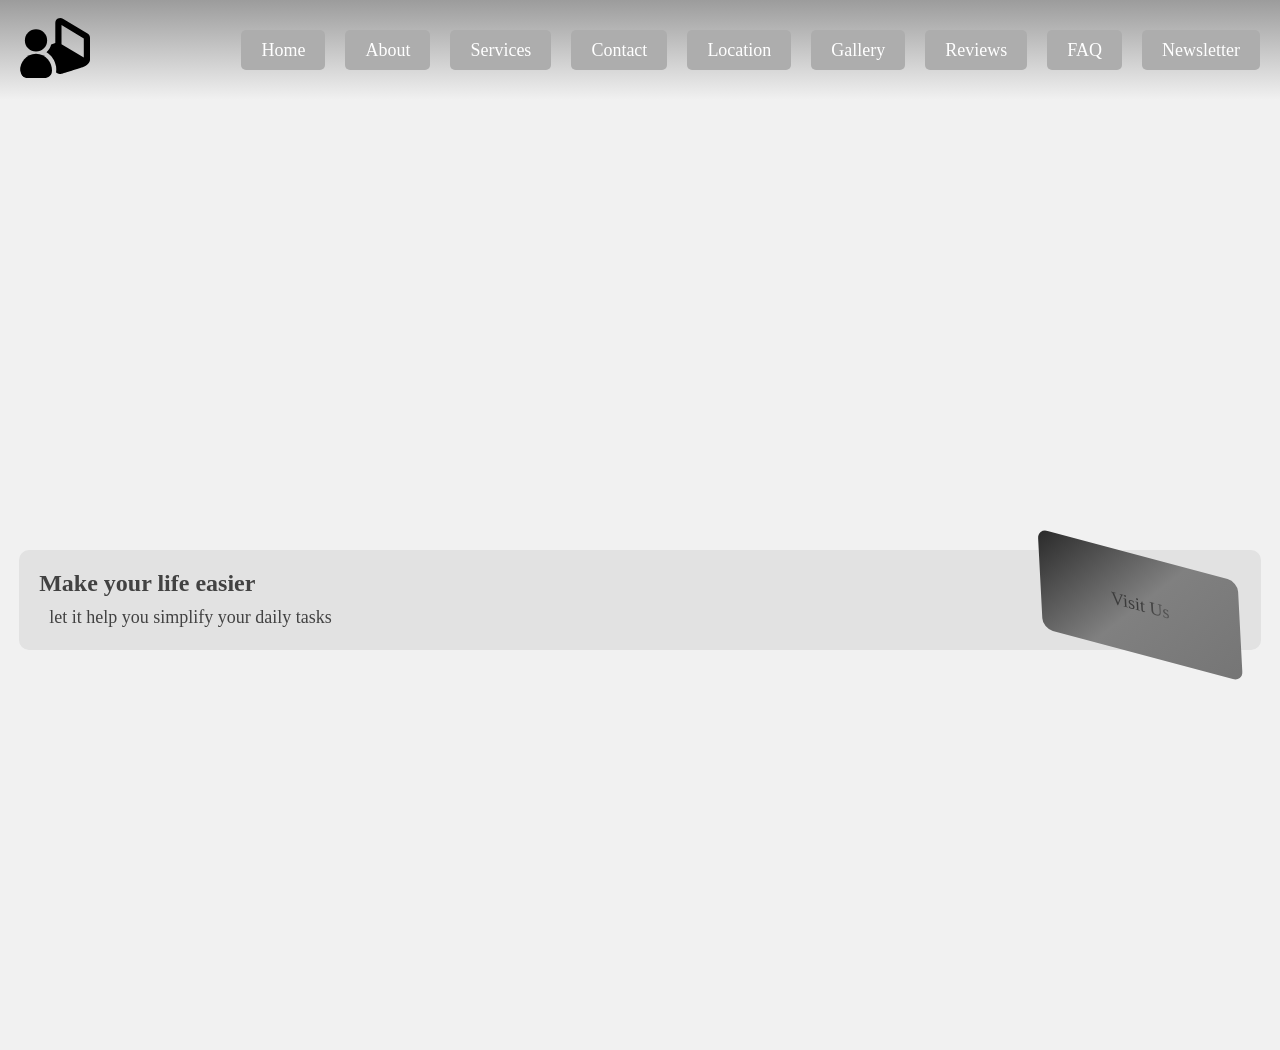
==== index.html @ 9c2f482f "Add files via upload" ====
<!DOCTYPE html>
<html lang="en">
<head>
    <meta charset="UTF-8">
    <meta name="viewport" content="width=device-width, initial-scale=1.0">
    <link rel="stylesheet" href="style.css">
    <link rel="icon" href="public/assets/logo.svg">
    <title>assistant</title>
</head>
<body>
    <header id="header"></header>
    <main>
        <section id="hero">
            <div class="hero-content">
                <h1>Make your life easier</h1>
                <p>let it help you simplify your daily tasks</p>
            </div>
            <div class="hero-image-container">
                <div class="hero-screen"><span>Visit Us</span></div>
            </div>
        </section>
        <section id="menu"></section>
        <section id="about"></section>
        <section id="contact"></section>
        <section id="location"></section>
        <section id="gallery"></section>
        <section id="reviews"></section>
        <section id="faq"></section>
        <section id="newsletter"></section>
    </main>
    <footer id="footer"></footer>
    <script src="main.js"></script>
</body>
</html>
---- style.css ----
*{
    margin: 0;
    padding: 0;
    box-sizing: border-box;
    list-style: none;
    text-decoration: none;

    user-select: none;

}
body{display: flex;flex-direction: column; justify-content: center;align-items: center;background: #f1f1f1;}
header{
    width: 100%;   
    height: 100px;
    padding: 20px;
    margin-bottom: 50px;
    background:linear-gradient(#9c9c9c,#f1f1f1);
    display: flex;
    justify-content: space-between;
    align-items: center;
    & img{
        width: 70px;
        object-fit: cover;
        border-radius: 15px;
        -webkit-user-drag: none;
    }
}
nav{
    display: flex;
    align-items: center;
    width: 100%;
    height: 100%;
    & ul{
        display: flex;
        align-items: center;
        justify-content: end;
        gap: 20px;
        width: 100%;
        height: 100%;
        & li{
            & a{
                padding: 10px 20px;
                background: #adadad;
                border-radius: 5px;
                color: #fff;
                font-size: 18px;
                font-weight: 500;
                transition: all 0.3s ease;
                &:hover{
                    color: rgb(224, 224, 224);
                    box-shadow: 0 0 10px 2px rgb(206, 206, 206),
                    inset 0 10px 10px rgb(51, 51, 51),
                    inset 0 -4px 5px rgb(255, 255, 255);
                }
            }
        }
    }
}
main{
    width: 97%;
    height: 100vh;
    display: flex;
    justify-content: center;
    align-items: center;

}
#hero{
    width: 100%;
    height: 100px;
    padding: 20px;
    border-radius: 10px;
    color: #424242;
    background: #e2e2e2;
    display: flex;
    justify-content: space-between;
    & p{
        font-size: 18px;
        margin: 10px 0 0 10px;
    }
    & .hero-screen{
        width: 200px;
        height: 100px;
        border-radius: 10px;
        background: linear-gradient(135deg,#292929,#808080,#757575);
        transform: skew(3deg , 15deg) translate(0px , -15px);
        display: flex;
        justify-content: center;
        align-items: center;
        transition: all 0.3s ease;
        &:active{
            transform: skew(0 , 0) translate(-600px , -100px) scale(4);
        }
        & span{
            background: linear-gradient(135deg,#3d3d3d,#3a3a3a,#5c5c5c);
            background-clip: text;
            -webkit-text-fill-color: transparent;
            font-size: 18px;
            user-select: none;
        }
    }
}
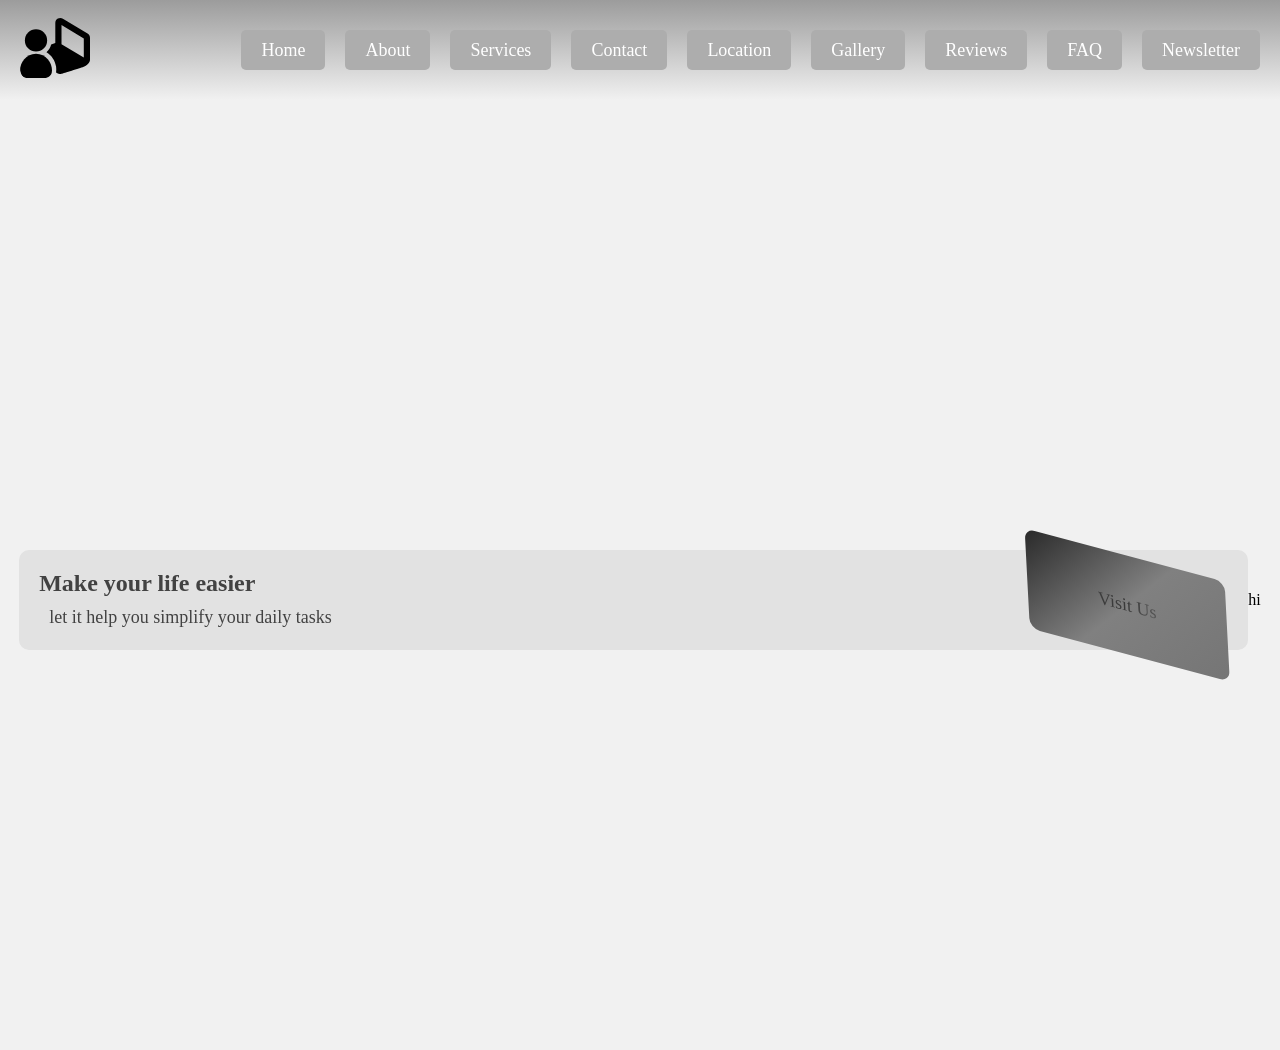
==== commit 1e42087d: "testing" ====
--- a/index.html
+++ b/index.html
@@ -19,7 +19,7 @@
                 <div class="hero-screen"><span>Visit Us</span></div>
             </div>
         </section>
-        <section id="menu"></section>
+        <section id="menu">hi</section>
         <section id="about"></section>
         <section id="contact"></section>
         <section id="location"></section>
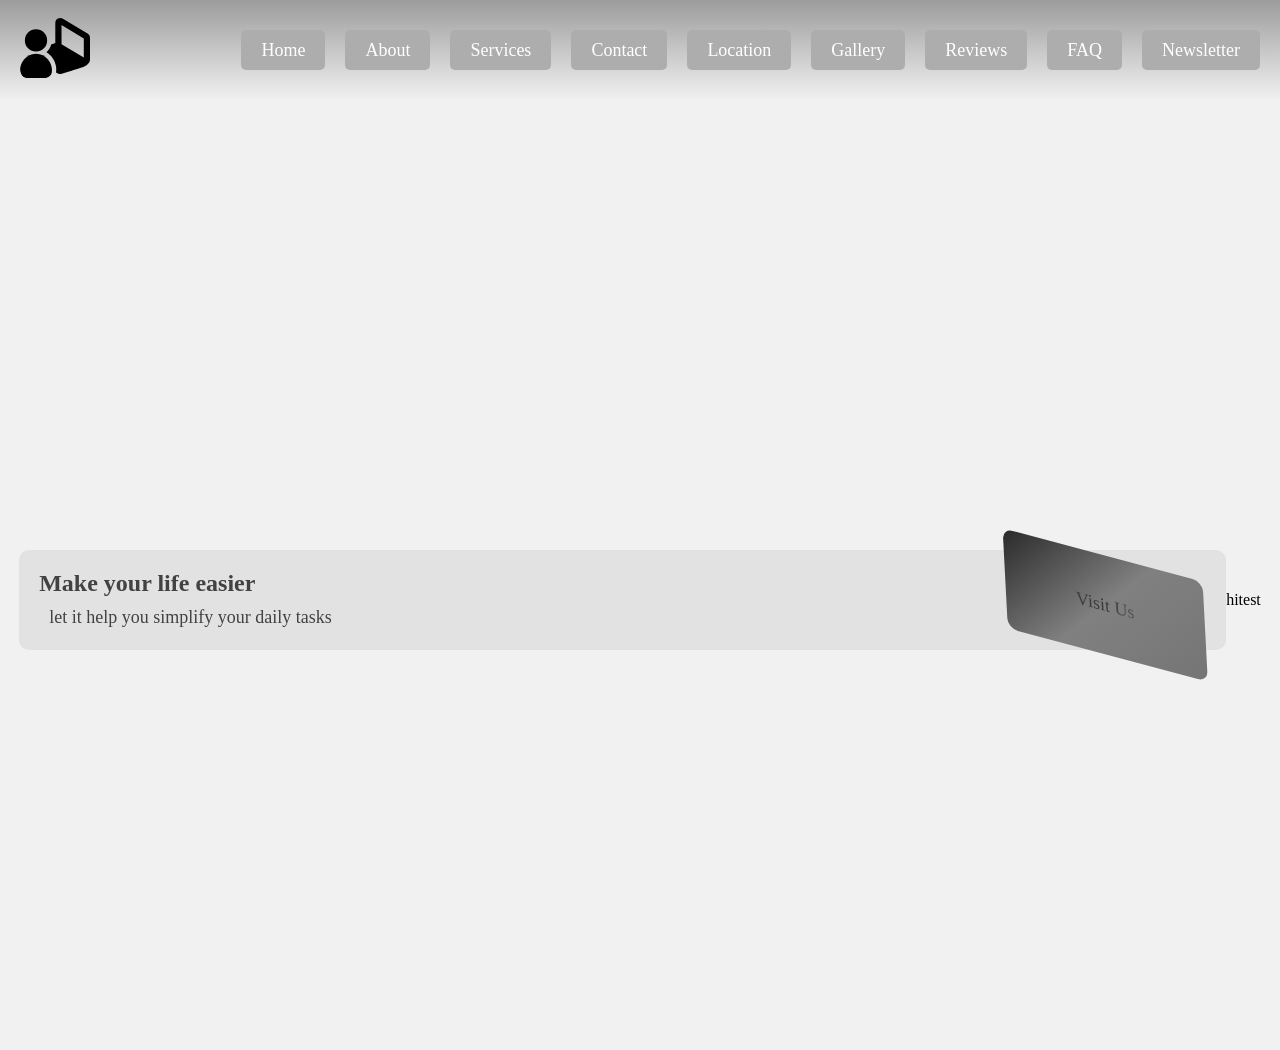
==== commit fca727ed: "add testing" ====
--- a/index.html
+++ b/index.html
@@ -22,7 +22,7 @@
         <section id="menu">hi</section>
         <section id="about"></section>
         <section id="contact"></section>
-        <section id="location"></section>
+        <section id="location">test</section>
         <section id="gallery"></section>
         <section id="reviews"></section>
         <section id="faq"></section>
